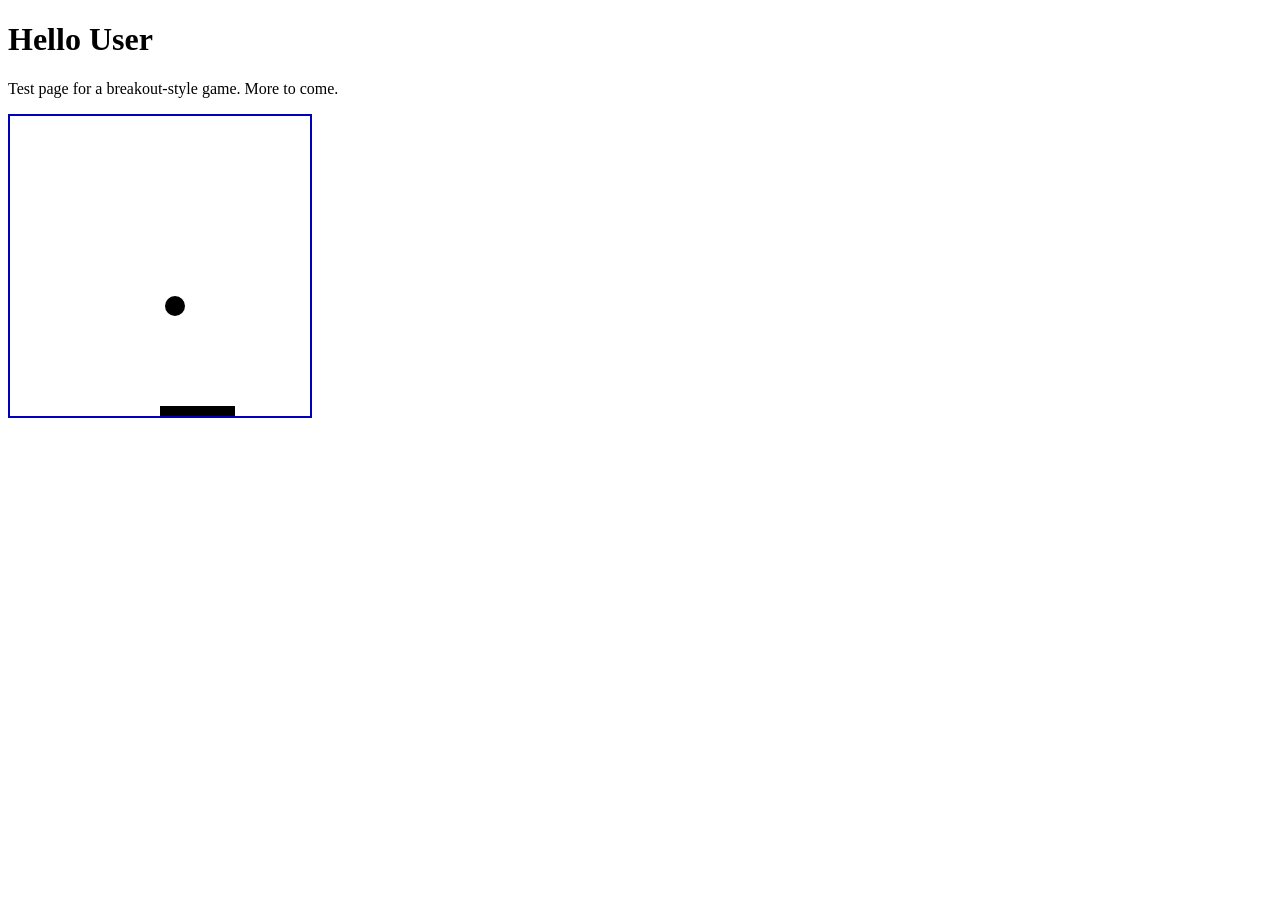
==== Breakout/main.html @ 058ad765 "Added basic breakout code for paddle controls and boundary collision for the ball and paddle, plus f" ====
<!DOCTYPE html>
<html>

<head>
<title>Breakout</title>
<link rel="stylesheet" href="css/breakout.css" type="text/css" title="stylesheet" />
<script src="../shared/js/jquery-2.1.1.min.js" type="text/javascript"></script>


</head>

<body>
<h1>Hello User</h1>
<p>Test page for a breakout-style game. More to come.</p>

<canvas id="canvas" width="300" height="300"></canvas>

<script src="js/keyvents.js" type="text/javascript"></script>
<script src="js/init.js" type="text/javascript"></script>
<script src="js/gameObjects.js" type="text/javascript"></script>
<script src="js/draw.js" type="text/javascript"></script>

</body>

</html>
---- Breakout/css/breakout.css ----
body {
}

#canvas {
  border: 2px solid #0000BB;
}
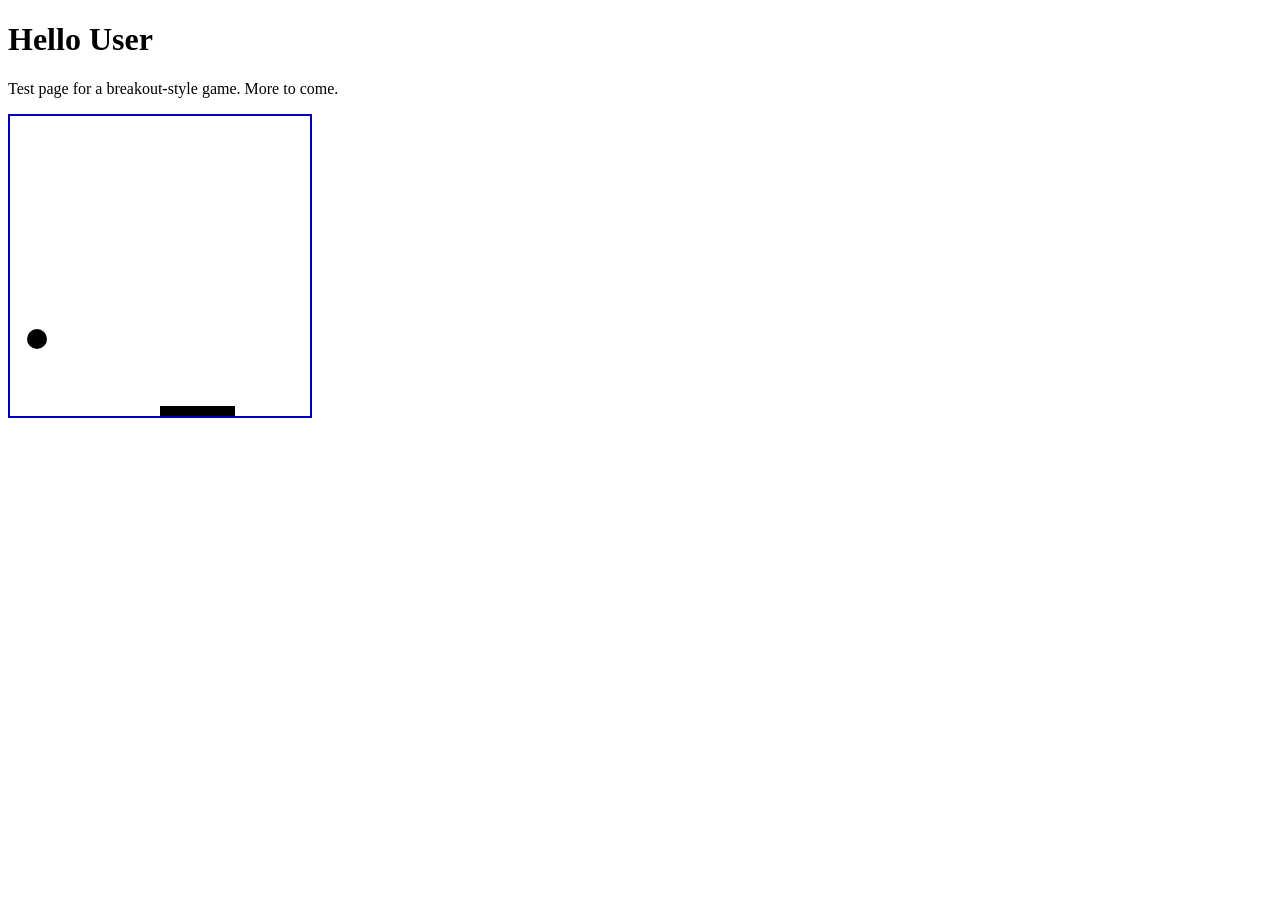
==== commit ae61e070: "More changes" ====
--- a/Breakout/main.html
+++ b/Breakout/main.html
@@ -5,6 +5,7 @@
 <title>Breakout</title>
 <link rel="stylesheet" href="css/breakout.css" type="text/css" title="stylesheet" />
 <script src="../shared/js/jquery-2.1.1.min.js" type="text/javascript"></script>
+<script src="../shared/js/drawFunctions.js" type="text/javascript"></script>
 
 
 </head>
